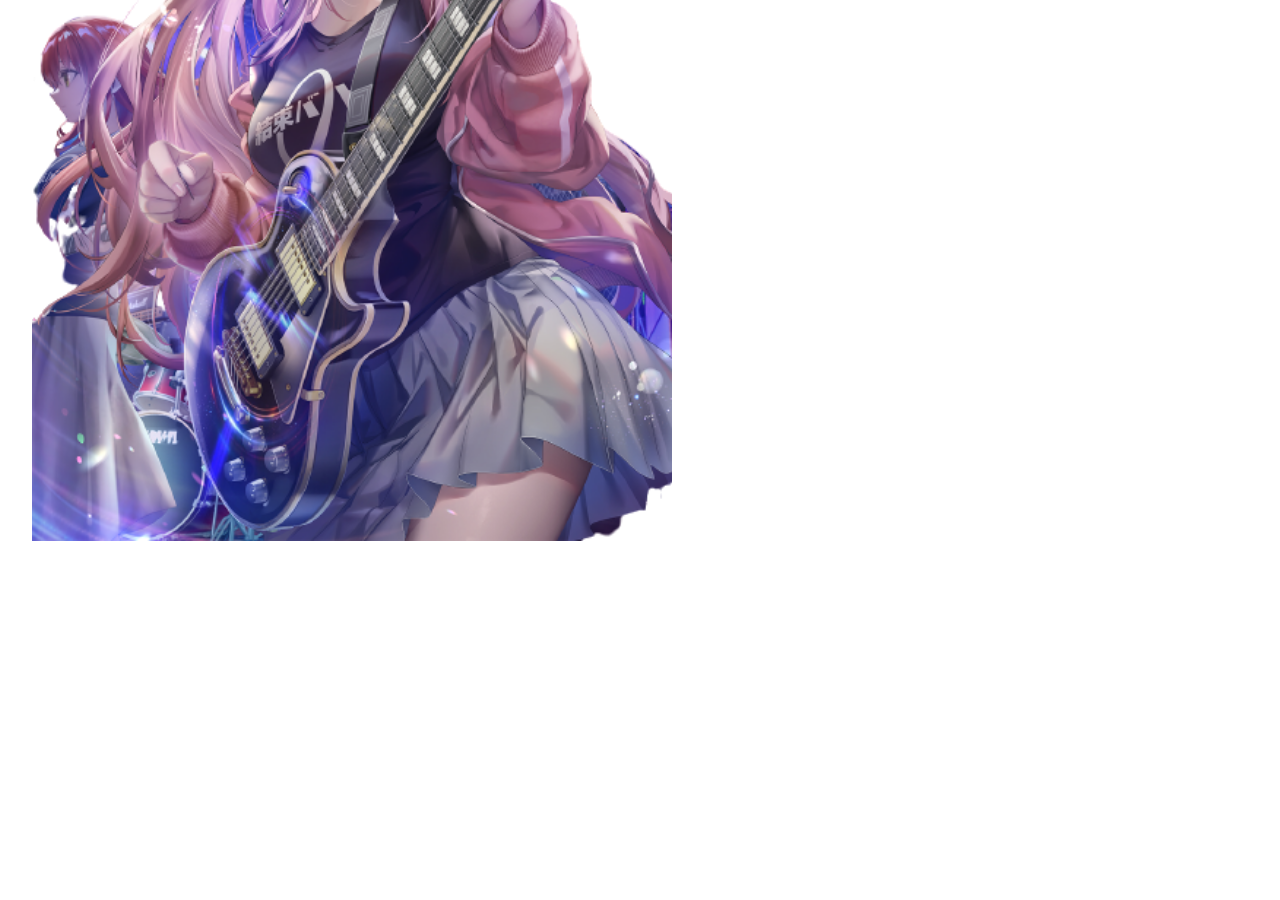
==== My Blog/index.html @ 4a83b42f "Working on it" ====
<!DOCTYPE html>
<html lang="en">
<head>
    <meta charset="UTF-8">
    <meta http-equiv="X-UA-Compatible" content="IE=edge">
    <meta name="author" content="Rick Senpai">
    <meta name="keyword" content="Rick Senpai, Anime, Manga, Animeme">
    <meta name="description" content="Personal Vlog, YouTube, Facebook, Instagram">
    <meta name="viewport" content="width=device-width, initial-scale=1.0">

    <link rel="icon" href="../img/favicon.png" type="image/x-icon">
    <link rel="stylesheet" href="https://cdnjs.cloudflare.com/ajax/libs/font-awesome/4.7.0/css/font-awesome.min.css">
    <link rel="stylesheet" href="style.css">
    
    <title>Rick Senpai</title>

</head>
<body>
    
    <main> 
        <section class="box">
            <img src="../img/bg remove/Bocchi_1-removebg-preview.png" alt="box 1 image">
            <a href="https://www.youtube.com/channel/UCRlCHhZRiJDKFwv1gxRrnTw" class="icon fa fa-youtube-play" style="font-size: 75px;color:red"></a>
        </section>

        <section class="box"></section>
        <section class="box"></section>

    </main>

</body>
</html>
---- My Blog/style.css ----
* {
    margin: 0;
    padding: 0;
}

body {
    margin: 0 auto;
}

a {
    text-decoration: none;
}

main {  
    width: 95%;
    margin: 0 auto;
}

section {
    width: 350px;
    height: 250px;
    display: flex;
    flex-direction: row;
    align-items: center;
}

section img {
    width: 50%;
    position: absolute;
    z-index: 2;
}

.icon {
    width: 244px;
    text-align: right;
    margin-left: .8em;
    padding-right: .62em;

    border: 2px solid #111;
    border-left: none;

    position: absolute;
    z-index: 1;

    background-color: red; /* For browsers that do not support gradients */
    background-image: radial-gradient(#ffe7e7, #ff9b9b, rgb(255, 59, 59));
}
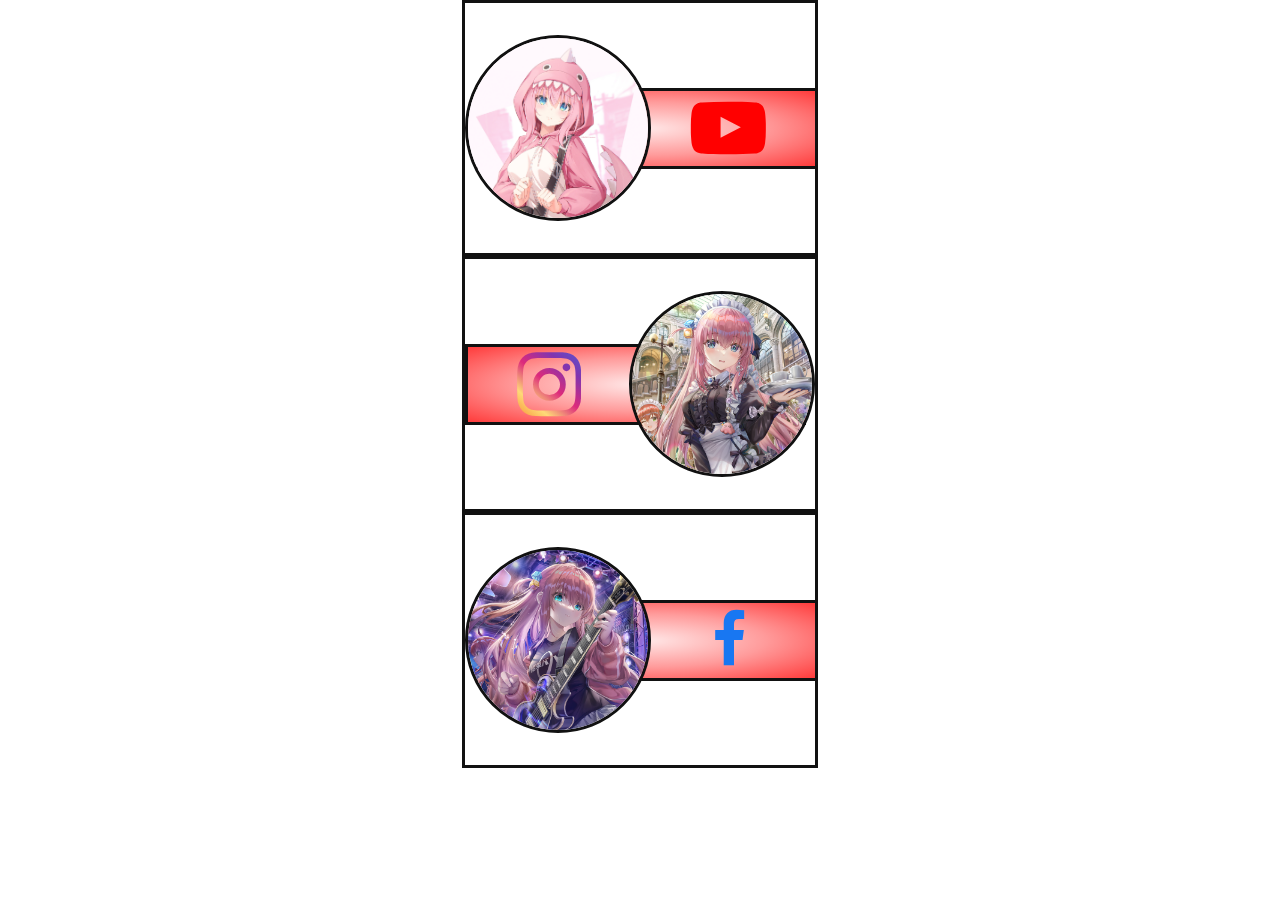
==== commit 0c9c772e: "Main done, nav and footer next" ====
--- a/My Blog/index.html
+++ b/My Blog/index.html
@@ -18,13 +18,33 @@
 <body>
     
     <main> 
-        <section class="box">
-            <img src="../img/bg remove/Bocchi_1-removebg-preview.png" alt="box 1 image">
-            <a href="https://www.youtube.com/channel/UCRlCHhZRiJDKFwv1gxRrnTw" class="icon fa fa-youtube-play" style="font-size: 75px;color:red"></a>
+        <section class="box-1">
+            <div class="img-box-1">
+                <img src="../img/Bocchi 3.jpg" alt="box 1 image">
+            </div>
+            <div class="icon-box-1">
+                <a href="https://www.youtube.com/channel/UCRlCHhZRiJDKFwv1gxRrnTw" class="icon-1 fa fa-youtube-play" style="font-size: 75px;color:red"></a>
+            </div>
         </section>
 
-        <section class="box"></section>
-        <section class="box"></section>
+        <section class="box-2">
+
+            <div class="icon-box-2">
+                <a href="https://www.instagram.com/kasutoro_06/" class="icon-2 fa fa-instagram"></a>
+            </div>
+            <div class="img-box-2">
+                <img src="../img/Bocchi 2.jpg" alt="box 1 image">
+            </div>
+        </section>
+
+        <section class="box-1">
+            <div class="img-box-1">
+                <img src="../img/Bocchi 1.jpg" alt="box 1 image">
+            </div>
+            <div class="icon-box-1">
+                <a href="https://www.facebook.com/rikku.kasutoro" class="fa fa-facebook"></a>
+            </div>
+        </section>
 
     </main>
 
--- a/My Blog/style.css
+++ b/My Blog/style.css
@@ -4,7 +4,8 @@
 }
 
 body {
-    margin: 0 auto;
+    font-family: Verdana;
+    font-size: .75rem;
 }
 
 a {
@@ -19,24 +20,57 @@
 section {
     width: 350px;
     height: 250px;
+    margin: 0 auto;
+
+    border: 3px solid #111;
+
     display: flex;
     flex-direction: row;
-    align-items: center;
 }
 
-section img {
-    width: 50%;
-    position: absolute;
+.box-1 {
+    display: flex;
+    flex-wrap: nowrap;
+    flex-direction: column;
+    justify-content: center;
+}
+
+.box-2 {
+    display: flex;
+    flex-wrap: nowrap;
+    flex-direction: column-reverse;
+    justify-content: center;
+}
+
+.img-box-1 {
+    max-width: 180px;
+    max-height: 180px;
+
+    border-radius: 50%;
+    border: 3px solid #111;
+
+    overflow: hidden;
     z-index: 2;
 }
 
-.icon {
-    width: 244px;
+.img-box-2 {
+    max-width: 180px;
+    max-height: 180px;
+    margin-left: auto;
+
+    border-radius: 50%;
+    border: 3px solid #111;
+
+    overflow: hidden;
+    z-index: 2;
+}
+
+.icon-box-1{
+    width: 338px;
     text-align: right;
-    margin-left: .8em;
-    padding-right: .62em;
+    margin-left: 1em;
 
-    border: 2px solid #111;
+    border: 3px solid #111;
     border-left: none;
 
     position: absolute;
@@ -46,3 +80,43 @@
     background-image: radial-gradient(#ffe7e7, #ff9b9b, rgb(255, 59, 59));
 }
 
+.icon-box-2{
+    width: 338px;
+    text-align: left;
+    margin-right: 1em;
+
+    border: 3px solid #111;
+    border-right: none;
+
+    position: absolute;
+    z-index: 2;
+
+    background-color: red; /* For browsers that do not support gradients */
+    background-image: radial-gradient(#ffe7e7, #ff9b9b, rgb(255, 59, 59));
+}
+
+section img {
+    width: 100%;
+}
+
+.icon-1 {
+    margin-right: .65em;
+}
+
+.icon-2 {
+    margin-left: .65em;
+}
+
+.fa-instagram{
+    font-size: 75px;
+    background: -webkit-linear-gradient(230deg, #515BD4, #8134AF, #DD2A7B, #FEDA77, #F58529);
+    -webkit-background-clip: text;
+    -webkit-text-fill-color: transparent;
+}
+
+.fa-facebook {
+    color: #1877f2;
+    padding: 7.50px 0;
+    font-size: 60px;
+    margin-right: 1.15em;
+}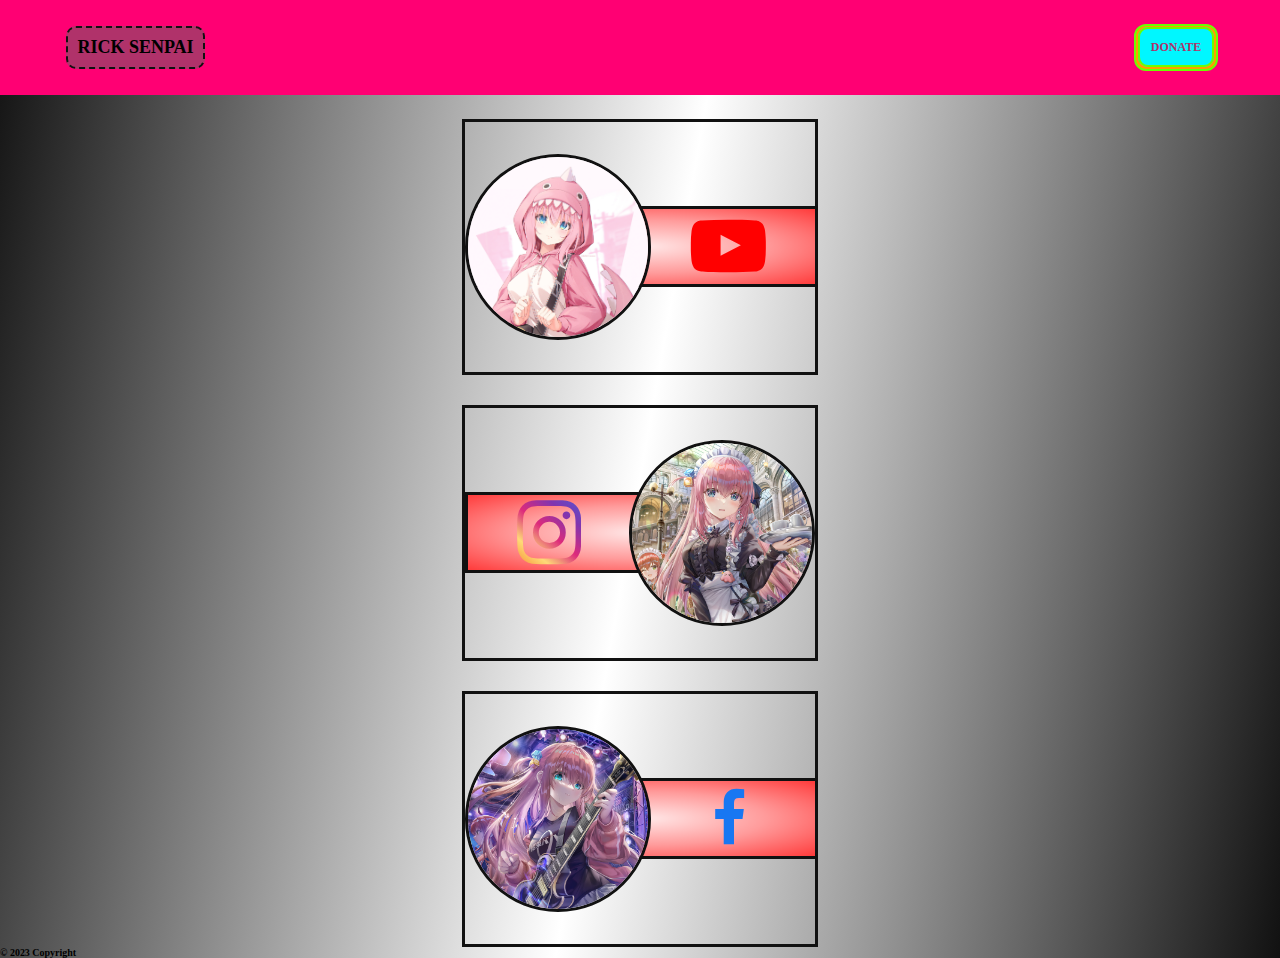
==== commit bbafea8b: "Rick Senpai Blog" ====
--- a/My Blog/index.html
+++ b/My Blog/index.html
@@ -16,6 +16,16 @@
 
 </head>
 <body>
+
+    <nav>
+        <div class="nav-box">
+            <h2 class="name-title">rick senpai</h2>
+
+            <div class="donate-box">
+                <a class="donate-btn" href="#">donate</a>
+            </div>
+        </div>
+    </nav>
     
     <main> 
         <section class="box-1">
@@ -48,5 +58,9 @@
 
     </main>
 
+    <footer>
+        <h5>© 2023 Copyright</h5>
+    </footer>
+
 </body>
 </html>--- a/My Blog/style.css
+++ b/My Blog/style.css
@@ -6,15 +6,81 @@
 body {
     font-family: Verdana;
     font-size: .75rem;
+
+    background-image: linear-gradient(100deg, #111, #fff, #111);
 }
 
 a {
     text-decoration: none;
 }
 
+nav {
+    width: 100%;
+    height: 10vh;
+    padding: .2em;
+    margin-bottom: 2em;
+
+    text-transform: uppercase;
+    background-color: #ff0073;
+
+    display: flex;
+    flex-direction: column;
+    justify-content: center;
+}
+
+.nav-box {
+    width: 90%;
+    margin: 0 auto;
+
+    display: flex;
+    flex-wrap: wrap;
+    flex-direction: row;
+    align-items: center;
+}
+
+.name-title {
+    padding: .5em;
+    background-color: #b0326a;
+    border: #111 2px solid;
+    border-radius: 10px;
+
+    border-style: dashed;
+}
+
+.donate-box {
+    margin-left: auto;
+    padding: 1.2em .2em;
+
+    background-color: #ff9d00;
+    border: #6aff00 2px solid;
+    border-radius: 12px;
+
+    text-align: center;
+    font-weight: 800;
+}
+
+.donate-btn {
+    margin: 0 auto;
+    padding: .9em;
+    
+    background-color: #00f7ff;
+    border: #6aff00 2px solid;
+    border-radius: 10px;
+    color: #b0326a;
+}
+.donate-btn:hover {
+    opacity: .75;
+}
+
+
 main {  
     width: 95%;
     margin: 0 auto;
+    
+    display: flex;
+    flex-wrap: nowrap;
+    flex-direction: column;
+    gap: 30px;
 }
 
 section {
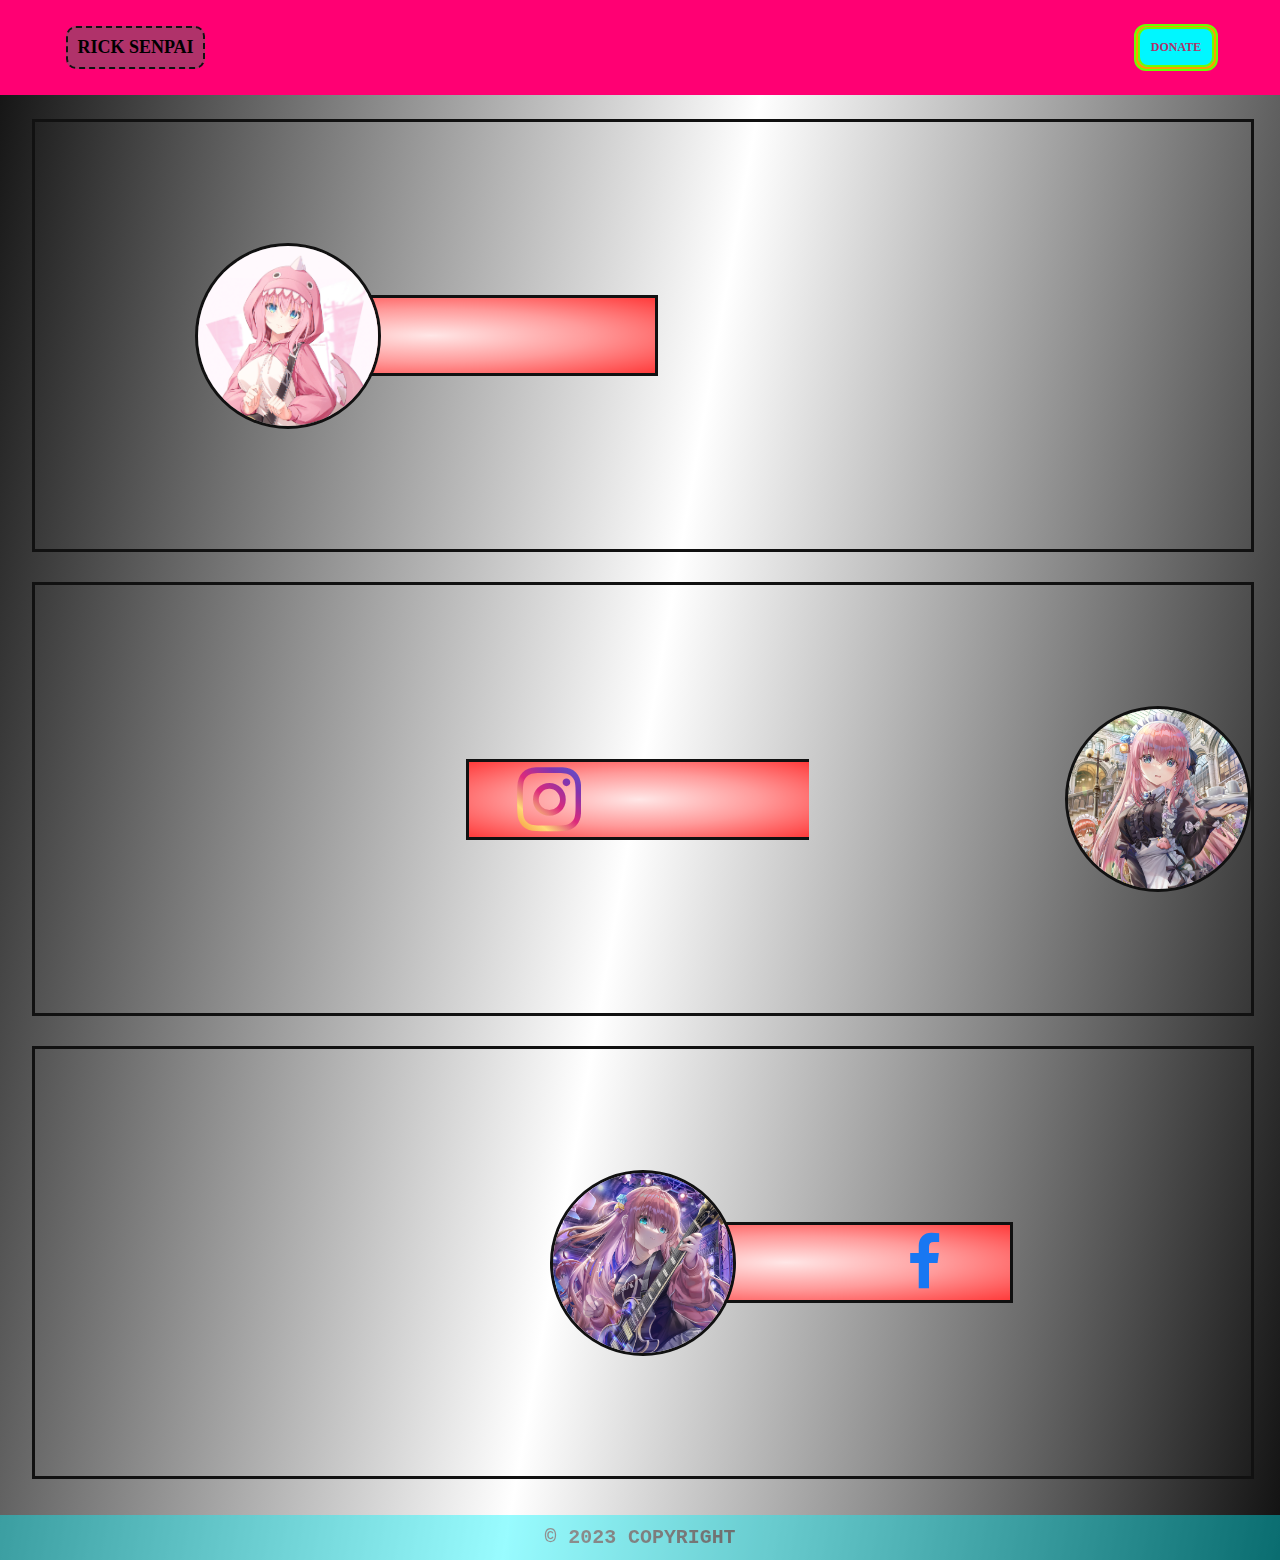
==== commit ed8f1917: "katamad" ====
--- a/My Blog/index.html
+++ b/My Blog/index.html
@@ -29,12 +29,16 @@
     
     <main> 
         <section class="box-1">
-            <div class="img-box-1">
-                <img src="../img/Bocchi 3.jpg" alt="box 1 image">
+            <div class="social-logo">
+                <div class="img-box-1">
+                    <img src="../img/Bocchi 3.jpg" alt="box 1 image">
+                </div>
+                <div class="icon-box-1">
+                    <a href="https://www.youtube.com/channel/UCRlCHhZRiJDKFwv1gxRrnTw" class="icon-1 fa fa-youtube-play" style="font-size: 75px;color:red"></a>
+                </div>
             </div>
-            <div class="icon-box-1">
-                <a href="https://www.youtube.com/channel/UCRlCHhZRiJDKFwv1gxRrnTw" class="icon-1 fa fa-youtube-play" style="font-size: 75px;color:red"></a>
-            </div>
+
+            <iframe width="500" height="350" src="https://www.youtube.com/embed/5eiUr2Ikx9U" title="YouTube video player" frameborder="0" allow="accelerometer; autoplay; clipboard-write; encrypted-media; gyroscope; picture-in-picture; web-share" allowfullscreen></iframe>
         </section>
 
         <section class="box-2">
@@ -47,12 +51,14 @@
             </div>
         </section>
 
-        <section class="box-1">
-            <div class="img-box-1">
-                <img src="../img/Bocchi 1.jpg" alt="box 1 image">
-            </div>
-            <div class="icon-box-1">
-                <a href="https://www.facebook.com/rikku.kasutoro" class="fa fa-facebook"></a>
+        <section class="box-3">
+            <div class="social-logo">
+                <div class="img-box-1">
+                    <img src="../img/Bocchi 1.jpg" alt="box 1 image">
+                </div>
+                <div class="icon-box-1">
+                    <a href="https://www.facebook.com/rikku.kasutoro" class="fa fa-facebook"></a>
+                </div>
             </div>
         </section>
 
--- a/My Blog/style.css
+++ b/My Blog/style.css
@@ -91,10 +91,13 @@
     border: 3px solid #111;
 
     display: flex;
-    flex-direction: row;
-}
-
-.box-1 {
+}
+
+iframe {
+    visibility: hidden;
+}
+
+.social-logo {
     display: flex;
     flex-wrap: nowrap;
     flex-direction: column;
@@ -109,8 +112,8 @@
 }
 
 .img-box-1 {
-    max-width: 180px;
-    max-height: 180px;
+    width: 180px;
+    height: 180px;
 
     border-radius: 50%;
     border: 3px solid #111;
@@ -147,7 +150,7 @@
 }
 
 .icon-box-2{
-    width: 338px;
+    width: 340px;
     text-align: left;
     margin-right: 1em;
 
@@ -185,4 +188,53 @@
     padding: 7.50px 0;
     font-size: 60px;
     margin-right: 1.15em;
+}
+
+@media (min-width: 1000px) {
+
+    section {
+        width: 100%;
+        height: 47.5vh;
+
+        flex-direction: row;
+        align-items: center;
+        justify-content: center;
+        gap: 17.5em;
+    }
+
+    .icon-box-1{
+        width: 35%;
+    }
+
+    .fa-youtube-play{
+        visibility: hidden;
+    }
+
+    iframe {
+        visibility: visible;
+        z-index: 1;
+    }
+
+
+
+    footer {
+        width: 100%;
+        height: 5vh;
+        margin-top: 1.5em;
+
+        display: flex;
+        align-items: center;
+
+        background-color: #00f7ff;
+        opacity: .40;
+
+        font-size: 1.5rem;
+        text-align: center;
+        text-transform: uppercase;
+        font-family: 'Courier New', Courier, monospace;
+    }
+
+    footer h5 {
+        margin: 0 auto;
+    }
 }